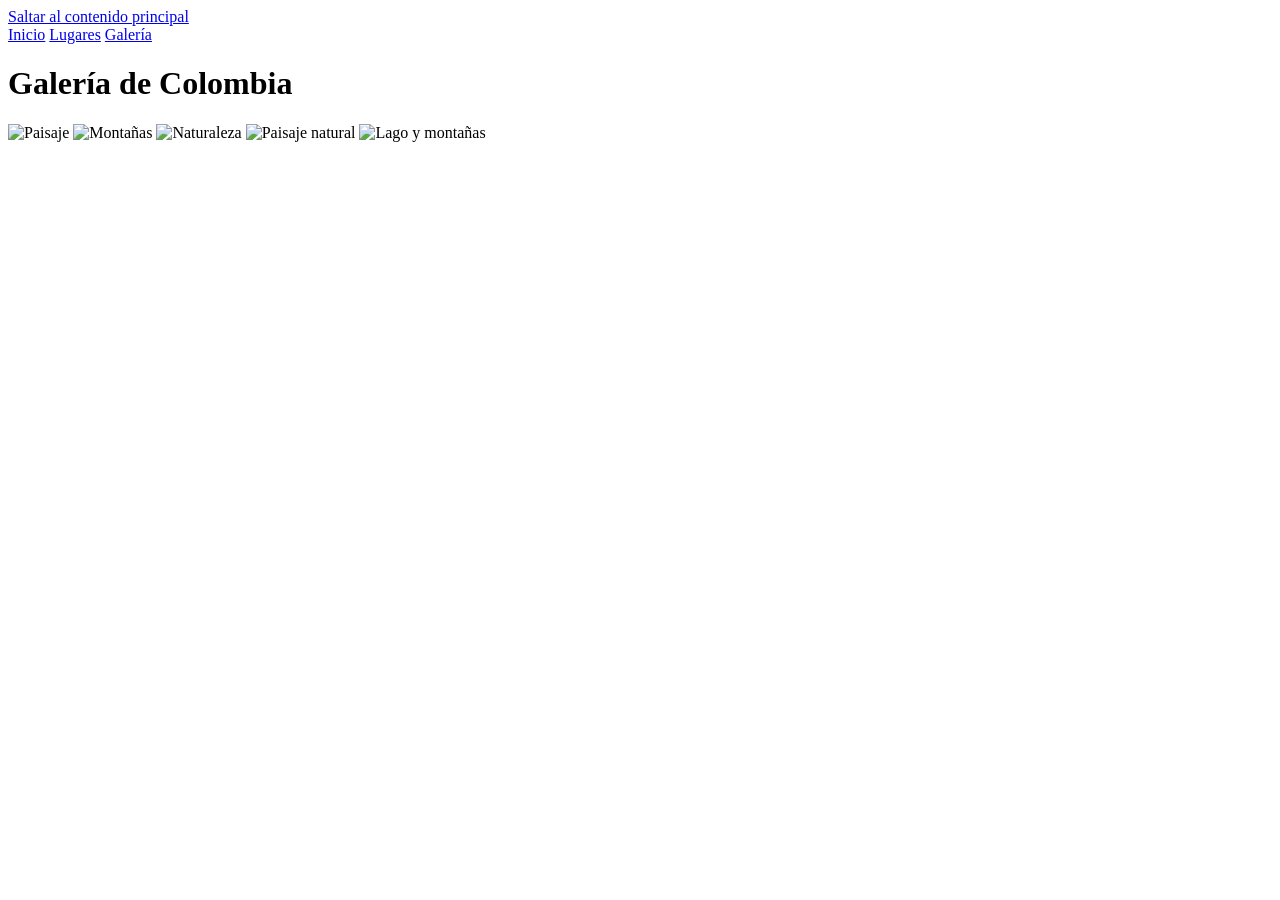
==== CSS-week1-HW1/galeria.html @ dcbd5c3c "g" ====
<!DOCTYPE html>
<html lang="es">
<head>
    <meta charset="UTF-8">
    <title>Galería</title>
    <link rel="stylesheet" href="styles.css">
</head>

<body>

<a class="saltar" href="#contenido">Saltar al contenido principal</a>

<nav>
    <a href="index.html">Inicio</a>
    <a href="lugares.html">Lugares</a>
    <a href="galeria.html">Galería</a>
</nav>

<main id="contenido">
    <h1>Galería de Colombia</h1>

    <div class="galeria">

        <img src="https://images.unsplash.com/photo-1530789253388-582c481c54b0" 
             alt="Paisaje">

        <img src="https://tse4.mm.bing.net/th/id/OIP.Emv35tb9S5K_PT3INcAegwHaD4?r=0&rs=1&pid=ImgDetMain&o=7&rm=3" 
             alt="Montañas">

        <img src="https://images.unsplash.com/photo-1516026672322-bc52d61a55d5" 
             alt="Naturaleza">

        <img src="https://images.unsplash.com/photo-1500534623283-312aade485b7" 
             alt="Paisaje natural">

        <img src="https://images.unsplash.com/photo-1470770841072-f978cf4d019e" 
             alt="Lago y montañas">

    </div>
</main>

</body>
</html>
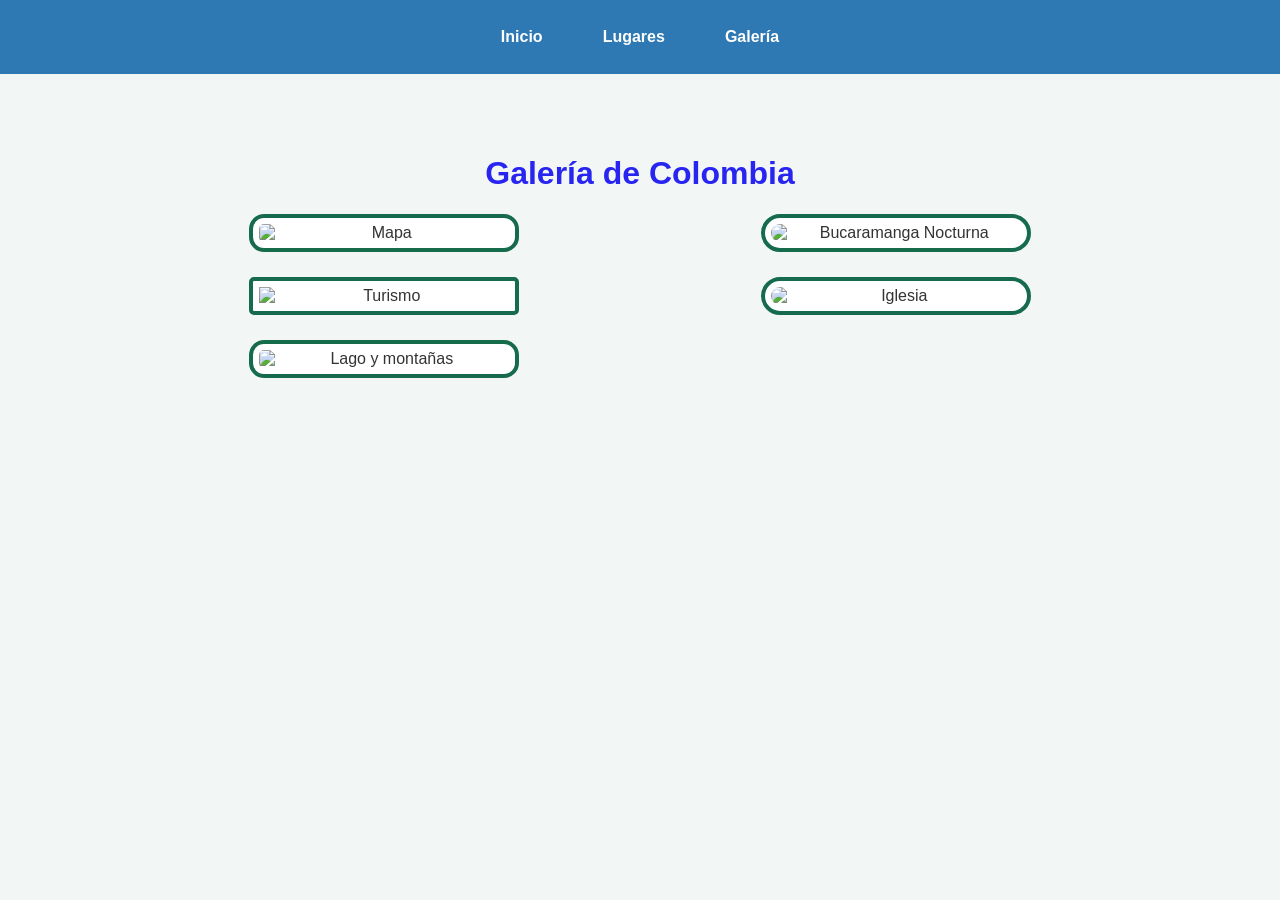
==== commit b6fb96e2: "g" ====
--- a/CSS-week1-HW1/galeria.html
+++ b/CSS-week1-HW1/galeria.html
@@ -20,20 +20,20 @@
     <h1>Galería de Colombia</h1>
 
     <div class="galeria">
+                                        
+        <img src="https://encrypted-tbn0.gstatic.com/images?q=tbn:ANd9GcR9OVWGJPMynzyrFqThRsfbyJTNu2aaeUx9VIIrGp9uWA&s=10" 
+             alt="Mapa">
+          
+        <img src="https://colombia.co/sites/default/files/marca-pais/images/wp-content/uploads/2018/08/bucaramanga.png" 
+             alt="Bucaramanga Nocturna">
 
-        <img src="https://images.unsplash.com/photo-1530789253388-582c481c54b0" 
-             alt="Paisaje">
+        <img src="https://dynamic-media-cdn.tripadvisor.com/media/photo-o/0e/ee/10/69/panachi-largejpg.jpg?w=600&h=-1&s=1" 
+             alt="Turismo">
 
-        <img src="https://tse4.mm.bing.net/th/id/OIP.Emv35tb9S5K_PT3INcAegwHaD4?r=0&rs=1&pid=ImgDetMain&o=7&rm=3" 
-             alt="Montañas">
+        <img src="https://encrypted-tbn0.gstatic.com/images?q=tbn:ANd9GcT2Q6Eg1EGZgvRt_9B5mYeQMbLyFuszxnxtYvjNsK0bWyEnDwxo7HqBpX8&s=10" 
+             alt="Iglesia">
 
-        <img src="https://images.unsplash.com/photo-1516026672322-bc52d61a55d5" 
-             alt="Naturaleza">
-
-        <img src="https://images.unsplash.com/photo-1500534623283-312aade485b7" 
-             alt="Paisaje natural">
-
-        <img src="https://images.unsplash.com/photo-1470770841072-f978cf4d019e" 
+        <img src="https://encrypted-tbn0.gstatic.com/images?q=tbn:ANd9GcRQXMdH_otuXAH-oYNmLGPuBrTJiF3Xa-rs_TOW8w3H0w&s=10" 
              alt="Lago y montañas">
 
     </div>
--- a/CSS-week1-HW1/styles.css
+++ b/CSS-week1-HW1/styles.css
@@ -0,0 +1,97 @@
+/* Estilo general */
+body {
+    margin: 0;
+    font-family: Arial, sans-serif;
+    background-color: #f2f7f5;
+    color: #333;
+}
+
+main {
+    max-width: 1000px;
+    margin: 40px auto;
+    padding: 20px;
+    text-align: center;
+}
+
+h1 {
+    color: #2825f1;
+}
+
+p {
+    font-size: 18px;
+}
+
+/* Barra de navegación */
+nav {
+    display: flex;
+    justify-content: center;
+    gap: 30px;
+    padding: 18px;
+    background-color: #2e79b3;
+}
+
+nav a {
+    color: white;
+    text-decoration: none;
+    font-weight: bold;
+    padding: 10px 15px;
+    border-radius: 8px;
+    transition: 0.3s;
+}
+
+nav a:hover {
+    background-color: #f2c94c;
+    color: #333;
+    transform: scale(1.1);
+}
+
+/* Saltar al contenido */
+.saltar {
+    position: absolute;
+    left: -1000px;
+}
+
+.saltar:focus {
+    left: 10px;
+    top: 10px;
+    background-color: white;
+    color: #176b4d;
+    padding: 10px;
+}
+
+/* Imágenes */
+img {
+    width: 250px;
+    border: 4px solid #176b4d;
+    padding: 6px;
+    border-radius: 15px;
+    background-color: white;
+    transition: 0.3s;
+}
+
+img:hover {
+    transform: scale(1.05);
+    box-shadow: 0 5px 15px #999;
+}
+
+/* Grid */
+.grid,
+.galeria {
+    display: grid;
+    grid-template-columns: repeat(2, 1fr);
+    gap: 25px;
+    justify-items: center;
+}
+
+/* nth-child */
+.galeria img:nth-child(2) {
+    border-radius: 30px;
+}
+
+.galeria img:nth-child(3) {
+    border-radius: 5px;
+}
+
+.galeria img:nth-child(4) {
+    border-radius: 40px;
+}
